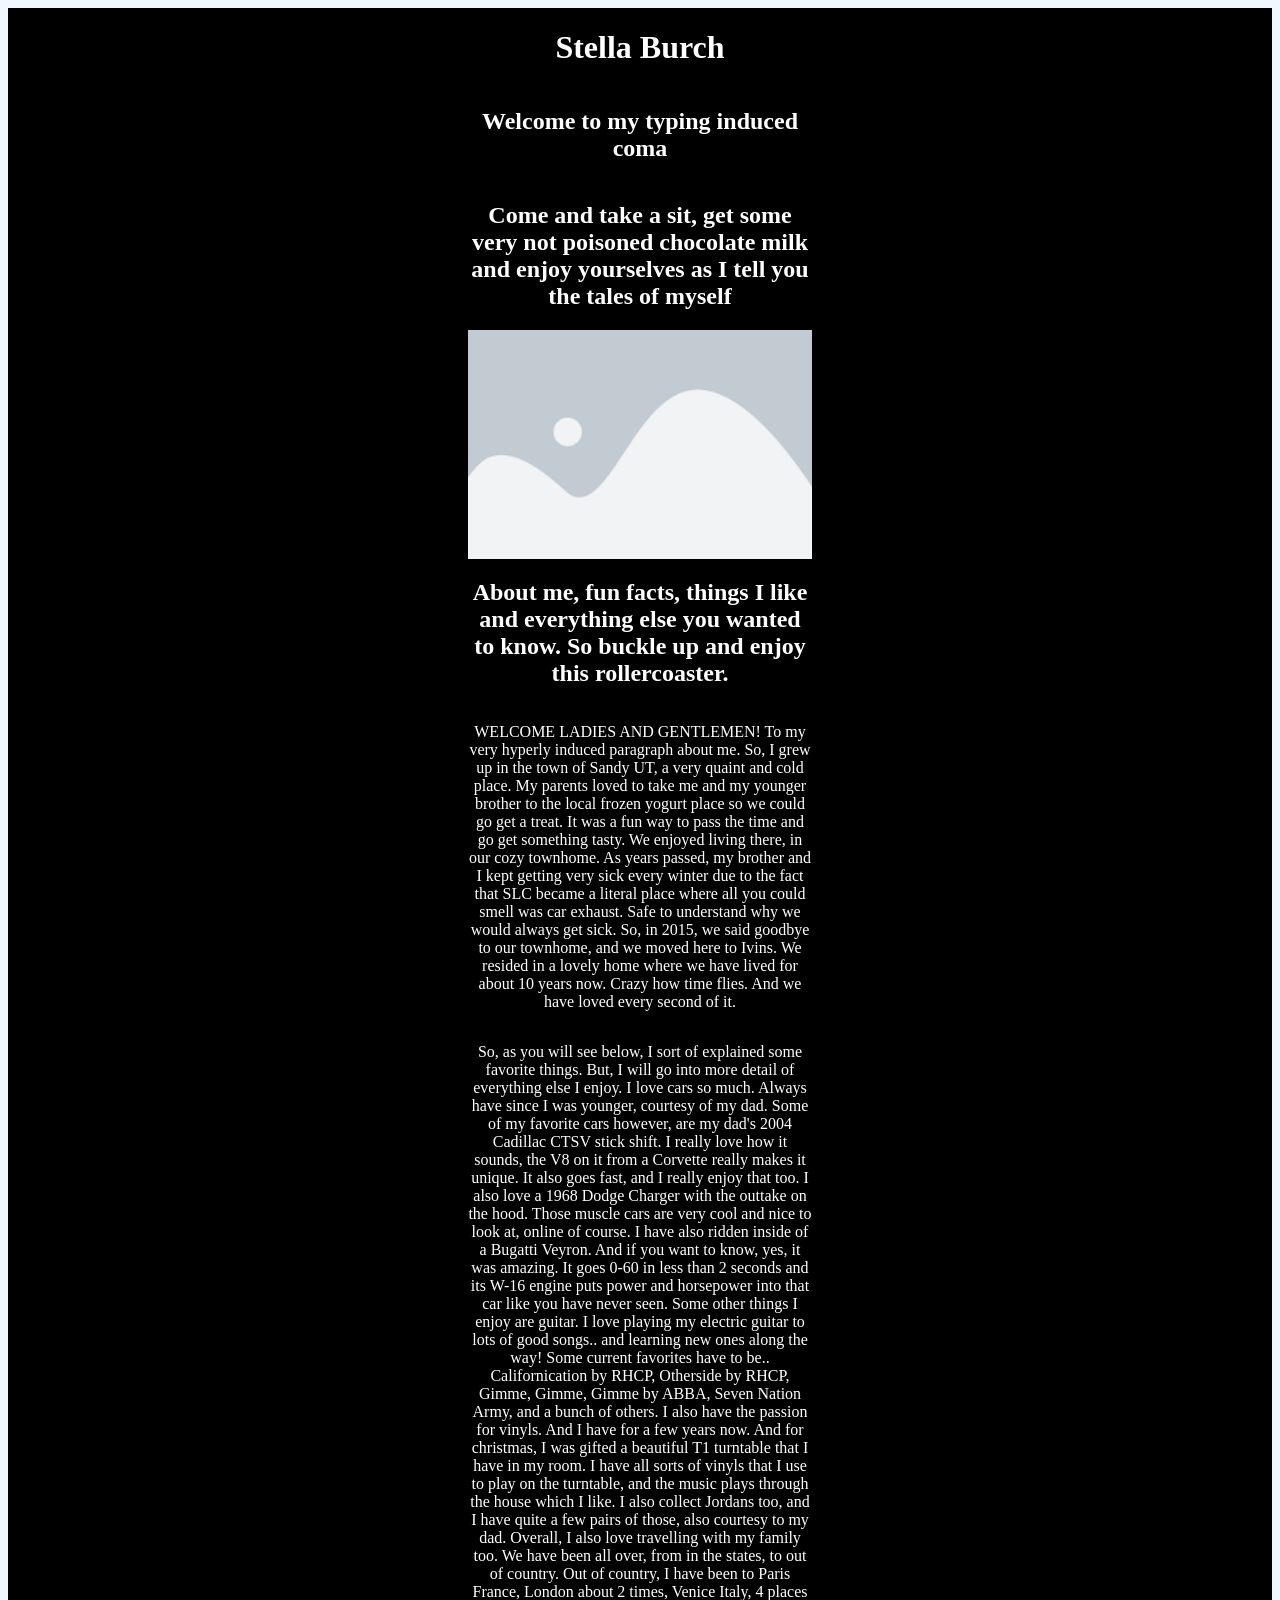
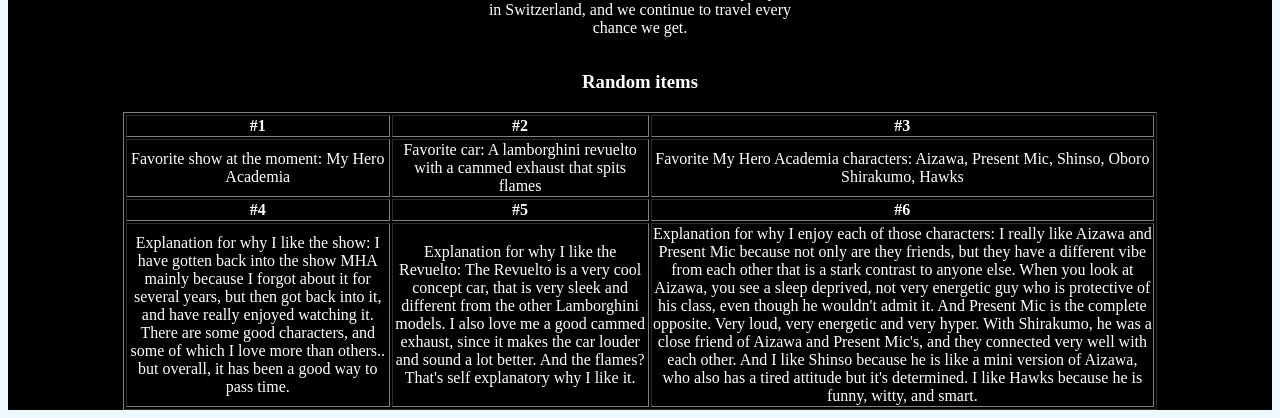
==== css grid/index.html @ 31984714 "update" ====
<!DOCTYPE html>
<html>

<head>
    <title> CSS Grid </title>
    <link rel="stylesheet" type="text/css" href="style.css">
</head>

<body style="background-color: aliceblue;">
    <div class="wrapper">
        <h1 id="heading"> Stella Burch </h1>
        <h2> Welcome to my typing induced coma </h2>
        <h2> Come and take a sit, get some very not poisoned chocolate milk and enjoy yourselves as I tell you the tales
            of myself </h2>
        <img id="chockymilk" src=images/placeholder.png>
        <h2> About me, fun facts, things I like and everything else you wanted to know. So buckle up and enjoy this
            rollercoaster. </h2>
        <p> WELCOME LADIES AND GENTLEMEN! To my very hyperly induced paragraph about me. So, I grew up in the town of
            Sandy UT, a very quaint and cold place. My parents loved to take me and my younger brother to the local
            frozen yogurt place so we could go get a treat.
            It was a fun way to pass the time and go get something tasty. We enjoyed living there, in our cozy townhome.
            As years passed, my brother and I kept getting very sick every winter due to the fact that SLC became a
            literal place where all you could smell was car exhaust.
            Safe to understand why we would always get sick. So, in 2015, we said goodbye to our townhome, and we moved
            here to Ivins. We resided in a lovely home where we have lived for about 10 years now. Crazy how time flies.
            And we have loved every second of it. </p>
        <br>
        <p> So, as you will see below, I sort of explained some favorite things. But, I will go into more detail of
            everything else I enjoy. I love cars so much. Always have since I was younger, courtesy of my dad. Some of
            my favorite cars however, are my dad's 2004 Cadillac CTSV stick shift.
            I really love how it sounds, the V8 on it from a Corvette really makes it unique. It also goes fast, and I
            really enjoy that too. I also love a 1968 Dodge Charger with the outtake on the hood. Those muscle cars are
            very cool and nice to look at, online of course. I have also ridden inside of a Bugatti Veyron.
            And if you want to know, yes, it was amazing. It goes 0-60 in less than 2 seconds and its W-16 engine puts
            power and horsepower into that car like you have never seen. Some other things I enjoy are guitar. I love
            playing my electric guitar to lots of good songs.. and learning new ones along the way!
            Some current favorites have to be.. Californication by RHCP, Otherside by RHCP, Gimme, Gimme, Gimme by ABBA,
            Seven Nation Army, and a bunch of others. I also have the passion for vinyls. And I have for a few years
            now. And for christmas, I was gifted a beautiful T1 turntable that I have in my room.
            I have all sorts of vinyls that I use to play on the turntable, and the music plays through the house which
            I like. I also collect Jordans too, and I have quite a few pairs of those, also courtesy to my dad. Overall,
            I also love travelling with my family too. We have been all over, from in the states, to out of country.
            Out of country, I have been to Paris France, London about 2 times, Venice Italy, 4 places in Switzerland,
            and we continue to travel every chance we get. </p>
        <br>
        <h3> Random items </h3>
        <table border="1px solid black">
            <tr>
                <th> #1 </th>
                <th> #2 </th>
                <th> #3 </th>

            </tr>
            <tr>
                <td> Favorite show at the moment: My Hero Academia </td>
                <td> Favorite car: A lamborghini revuelto with a cammed exhaust that spits flames </td>
                <td> Favorite My Hero Academia characters: Aizawa, Present Mic, Shinso, Oboro Shirakumo, Hawks </td>

            </tr>
            <tr>
                <th> #4 </th>
                <th> #5 </th>
                <th> #6 </th>

            </tr>
            <tr>
                <td> Explanation for why I like the show: I have gotten back into the show MHA mainly because I forgot
                    about it for several years, but then got back into it, and have really enjoyed watching it. There
                    are some good characters,
                    and some of which I love more than others.. but overall, it has been a good way to pass time. </td>
                <td> Explanation for why I like the Revuelto: The Revuelto is a very cool concept car, that is very
                    sleek and different from the other Lamborghini models. I also love me a good cammed exhaust, since
                    it makes the car louder and sound a lot better.
                    And the flames? That's self explanatory why I like it. </td>
                <td> Explanation for why I enjoy each of those characters: I really like Aizawa and Present Mic because
                    not only are they friends, but they have a different vibe from each other that is a stark contrast
                    to anyone else.
                    When you look at Aizawa, you see a sleep deprived, not very energetic guy who is protective of his
                    class, even though he wouldn't admit it. And Present Mic is the complete opposite. Very loud, very
                    energetic and very hyper.
                    With Shirakumo, he was a close friend of Aizawa and Present Mic's, and they connected very well with
                    each other. And I like Shinso because he is like a mini version of Aizawa, who also has a tired
                    attitude but it's determined.
                    I like Hawks because he is funny, witty, and smart. </td>

            </tr>
        </table>




</body>

</html>
---- css grid/style.css ----
.wrapper {
    text-align: center;
    background-color: black;
    color: white;
    display: grid;
    grid-template-columns: 1fr 3fr 3fr 3fr 1fr;
    grid-template-rows: auto;

}

table {
    grid-column: 2/5;
    width: 100%;
}

#heroimg {
    grid-column: 3/3;
    width: 25%;

}

#heading {
    grid-column: 2/5;
}

h2 {
    grid-column: 3;
}

#chockymilk {
    grid-column: 3;
    width: 100%;
}

p {
    grid-column: 3;
}

h3 {
    grid-column: 3;
}
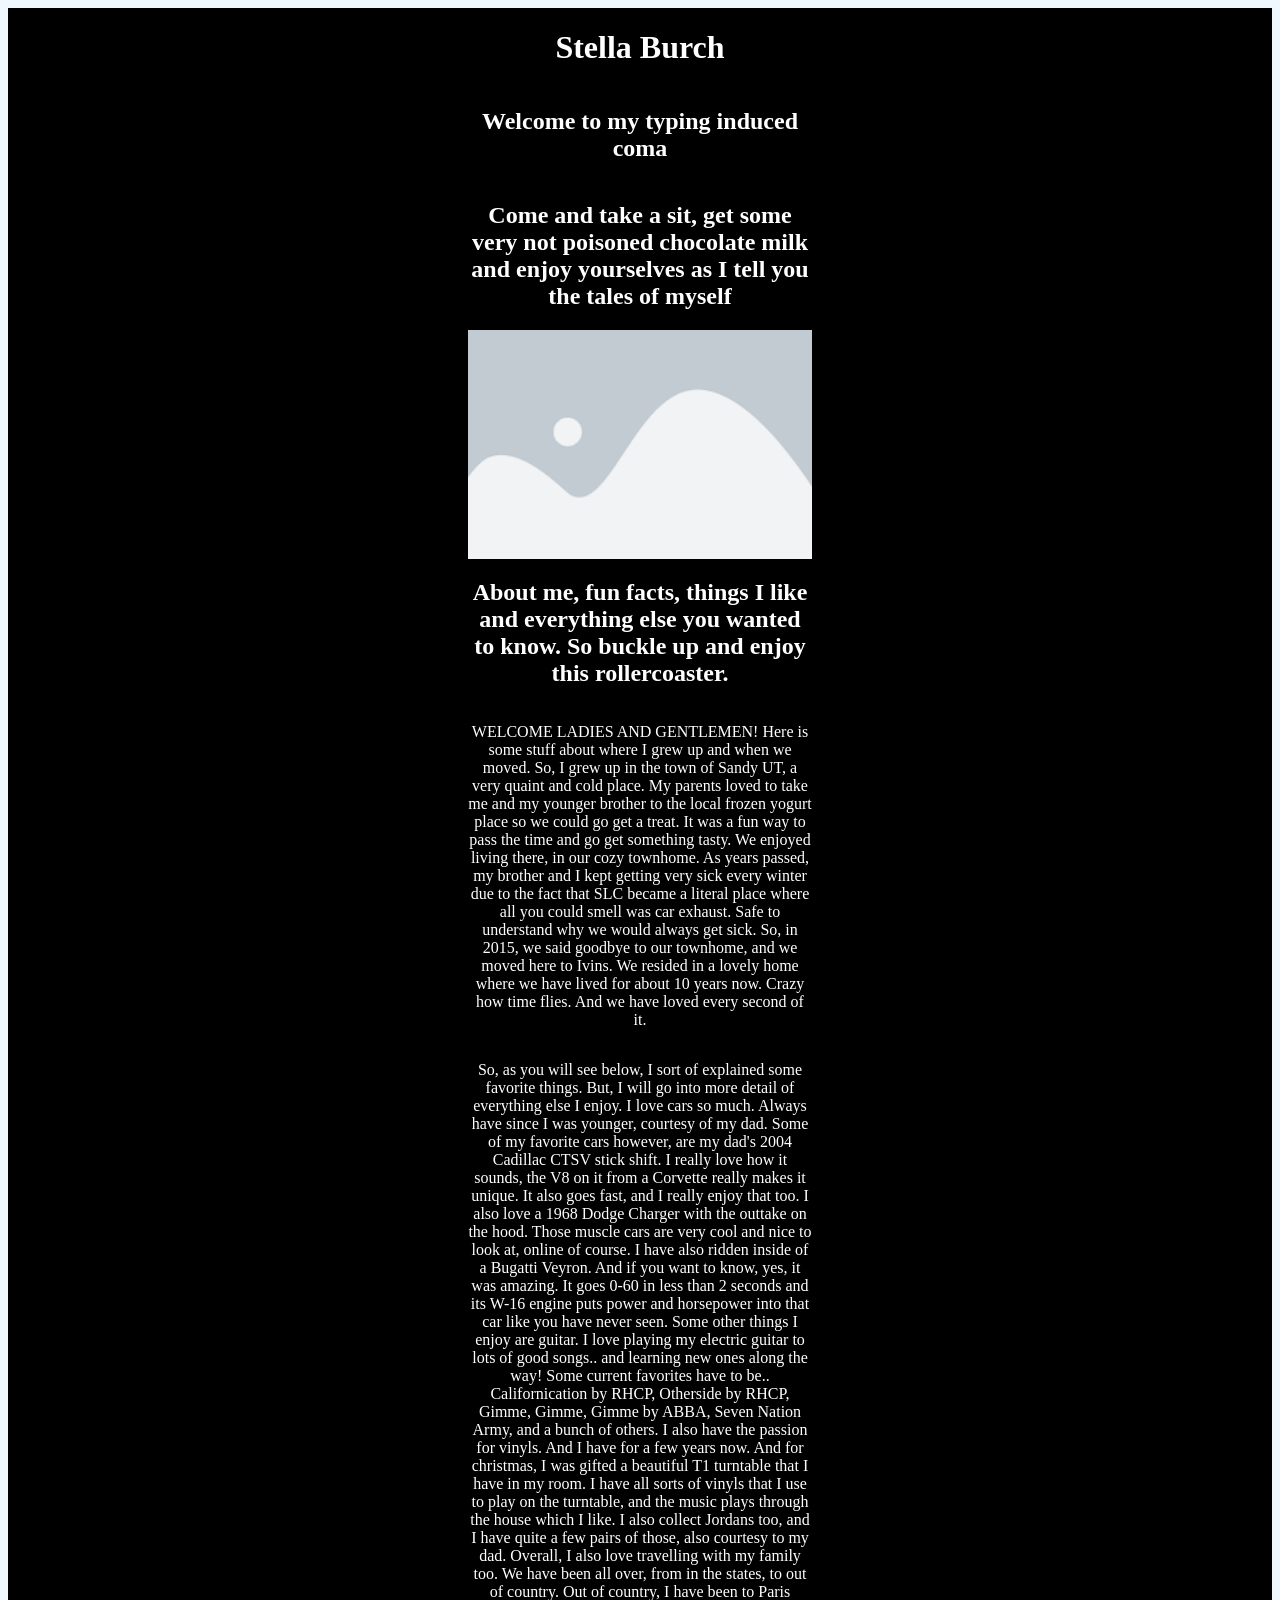
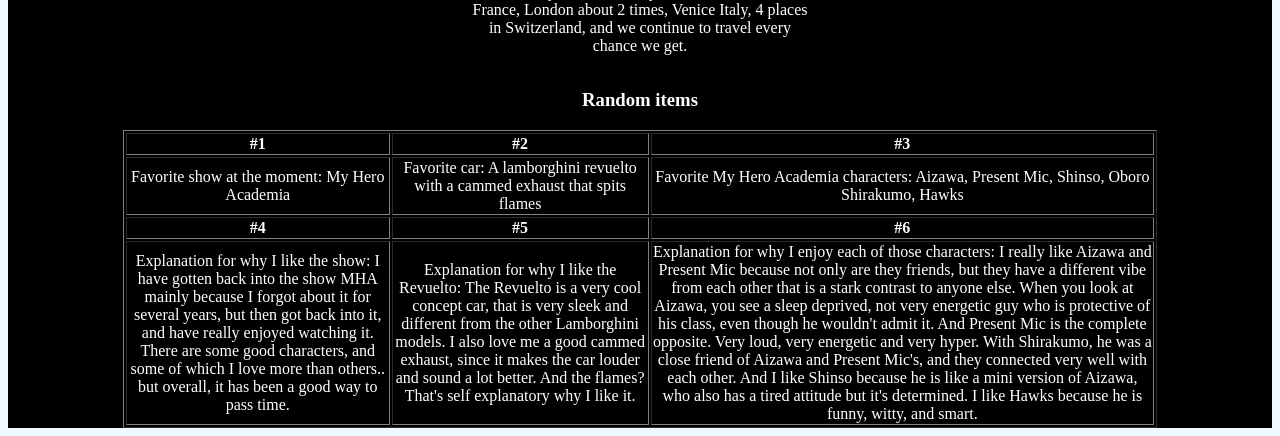
==== commit 6cf24998: "UPDATE" ====
--- a/css grid/index.html
+++ b/css grid/index.html
@@ -15,7 +15,7 @@
         <img id="chockymilk" src=images/placeholder.png>
         <h2> About me, fun facts, things I like and everything else you wanted to know. So buckle up and enjoy this
             rollercoaster. </h2>
-        <p> WELCOME LADIES AND GENTLEMEN! To my very hyperly induced paragraph about me. So, I grew up in the town of
+        <p> WELCOME LADIES AND GENTLEMEN! Here is some stuff about where I grew up and when we moved. So, I grew up in the town of
             Sandy UT, a very quaint and cold place. My parents loved to take me and my younger brother to the local
             frozen yogurt place so we could go get a treat.
             It was a fun way to pass the time and go get something tasty. We enjoyed living there, in our cozy townhome.
